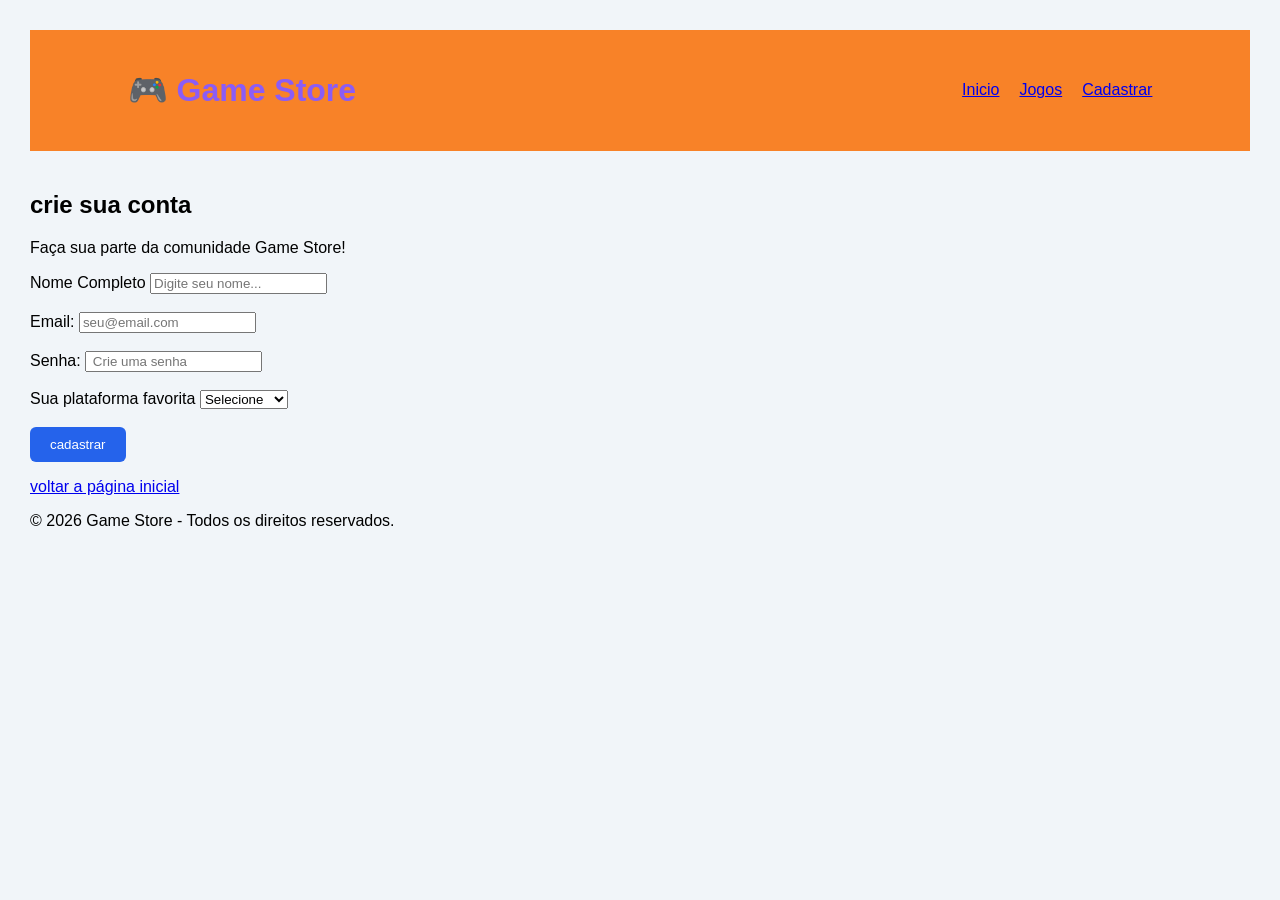
==== cadastro.html @ 299d774d "Site avançado 2" ====
<!DOCTYPE html>
<html lang="en">
<head>
    <meta charset="UTF-8">
    <meta name="viewport" content="width=device-width, initial-scale=1.0">
    <title>Game Store - cadastro</title>
    <link rel="stylesheet" href="/style.css">
</head>
<body>

<header class="topo">
    <h1>🎮 Game Store</h1>
    <nav>
        <a href="index.html">Inicio</a>
        <a href="index.html#jogos">Jogos</a>
        <a href="cadastro.html">Cadastrar</a>
    </nav>
</header>

<main class="area-cadastro">
    <form action="formCadastro">
        <h2>crie sua conta</h2>
        <p>Faça sua parte da comunidade Game Store!</p>
        <label for="nome">Nome Completo</label>
        <input type="text" id="nome" placeholder="Digite seu nome..." required><br><br>

        <label for="email">Email:</label>
        <input type="email" id="Digite seu email" placeholder="seu@email.com"><br><br>

        <label for="senha">Senha:</label>
        <input type="password" id="senha" placeholder=" Crie uma senha" minlength="6"><br><br>

        <label for="plataforma">Sua plataforma favorita</label>
        <select name="plataforma" id="plataforma" required>
            <option value="">Selecione</option>
            <option value="PC">PC</option>
            <option value="Playstation">Playstation</option>
            <option value="Xbox">Xbox</option>
            <option value="Nintendo">Nintendo</option>
        </select><br><br>
        <button type="submit" class="botao"> cadastrar</button>
            
            <pi id="mensagem" aria-live="polite"></p>
            <a href="index.html" class="voltar">
                voltar a página inicial
            </a>
    </form>
</main>
<footer>
    <p>&copy; 2026 Game Store - Todos os direitos reservados.</p>
</footer>


</body>
</html>
---- style.css ----
:root{
    --transicao:0.3s;
    --cor-fundo:#f1f5f9;
    --cor-card: rgb(248,130,40);
    --cor-borda:black;
    --cor-botão:#2563eb;
    --cor-hover:yellow;
    --cor-texto:white;
    --cor-principal: #8b5cf6;
    --espacamento: 20px;
    --arredondamento: 12px;
}

*{
    box-sizing: border-box;
}

body{
    font-family: Arial, Helvetica, sans-serif;
    background-color: var(--cor-fundo);
    margin: 0;
    padding: 30px;
}

.topo{
    display: flex;
    justify-content: space-between;
    align-items: center;
    padding: 20px 8%;
    background-color: var(--cor-card);
}
.topo h1{
    color: var(--cor-principal)
}
nav{
    display: flex;
    gap: var(--espacamento);
}

header{
    text-align: center;
    margin-bottom: 40px;
}

.container{
    display: flex;
    gap: var(--arredondamento);
    /*flex-direction:column*/
}
.card{
    border: 2px solid var(--cor-borda);
    background-color: var(--cor-card);
    padding: 25px;  
    border-radius: var( --arredondamento);
    flex: 1;
    text-align: center;
}

button{
    background-color: var(--cor-botão);
    color: var(--cor-texto);
    border: none;
    padding: 10px 20px;
    border-radius: 6px;
    cursor: pointer;
    transition: var(--transicao);
}

button:hover{
    background-color: var(--cor-hover);
    transform: translateY(-5px);
}
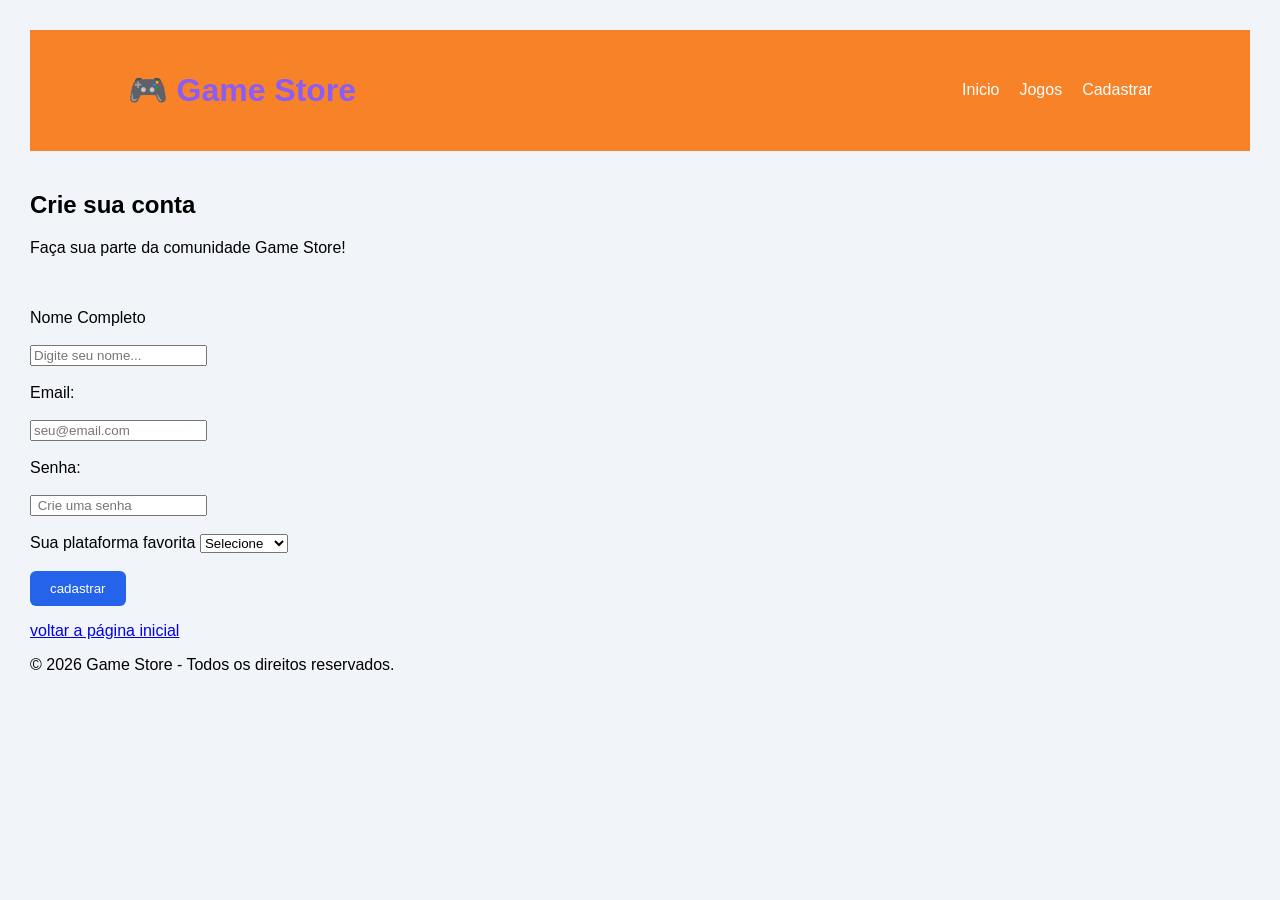
==== commit 2c969615: "site avançado 3" ====
--- a/cadastro.html
+++ b/cadastro.html
@@ -12,22 +12,26 @@
     <h1>🎮 Game Store</h1>
     <nav>
         <a href="index.html">Inicio</a>
-        <a href="index.html#jogos">Jogos</a>
+        <a href="index.html">Jogos</a>
         <a href="cadastro.html">Cadastrar</a>
     </nav>
 </header>
 
 <main class="area-cadastro">
     <form action="formCadastro">
-        <h2>crie sua conta</h2>
+        <h2>Crie sua conta</h2>
         <p>Faça sua parte da comunidade Game Store!</p>
+        <br><br>
         <label for="nome">Nome Completo</label>
-        <input type="text" id="nome" placeholder="Digite seu nome..." required><br><br>
-
+        <br><br>
+        <input type="text" id="nome" placeholder="Digite seu nome..." required>
+        <br><br>
         <label for="email">Email:</label>
-        <input type="email" id="Digite seu email" placeholder="seu@email.com"><br><br>
-
+        <br><br>
+        <input type="email" id="Digite seu email" placeholder="seu@email.com">
+        <br><br>
         <label for="senha">Senha:</label>
+        <br><br>
         <input type="password" id="senha" placeholder=" Crie uma senha" minlength="6"><br><br>
 
         <label for="plataforma">Sua plataforma favorita</label>
--- a/style.css
+++ b/style.css
@@ -30,11 +30,29 @@
     background-color: var(--cor-card);
 }
 .topo h1{
-    color: var(--cor-principal)
+    color: var(--cor-principal);
 }
 nav{
     display: flex;
     gap: var(--espacamento);
+}
+
+nav a{
+    color: var(--cor-texto);
+    text-decoration: none;
+}
+
+nav a:hover{
+    color: var(--cor-principal);
+}
+
+.card{
+    display: flex;
+    justify-content: space-around;
+    align-items: center;
+    gap: var(--espacamento);
+    padding: 70px 8%;
+    background-color: linear-gradient(120deg, #312e81, #0f172a);
 }
 
 header{
